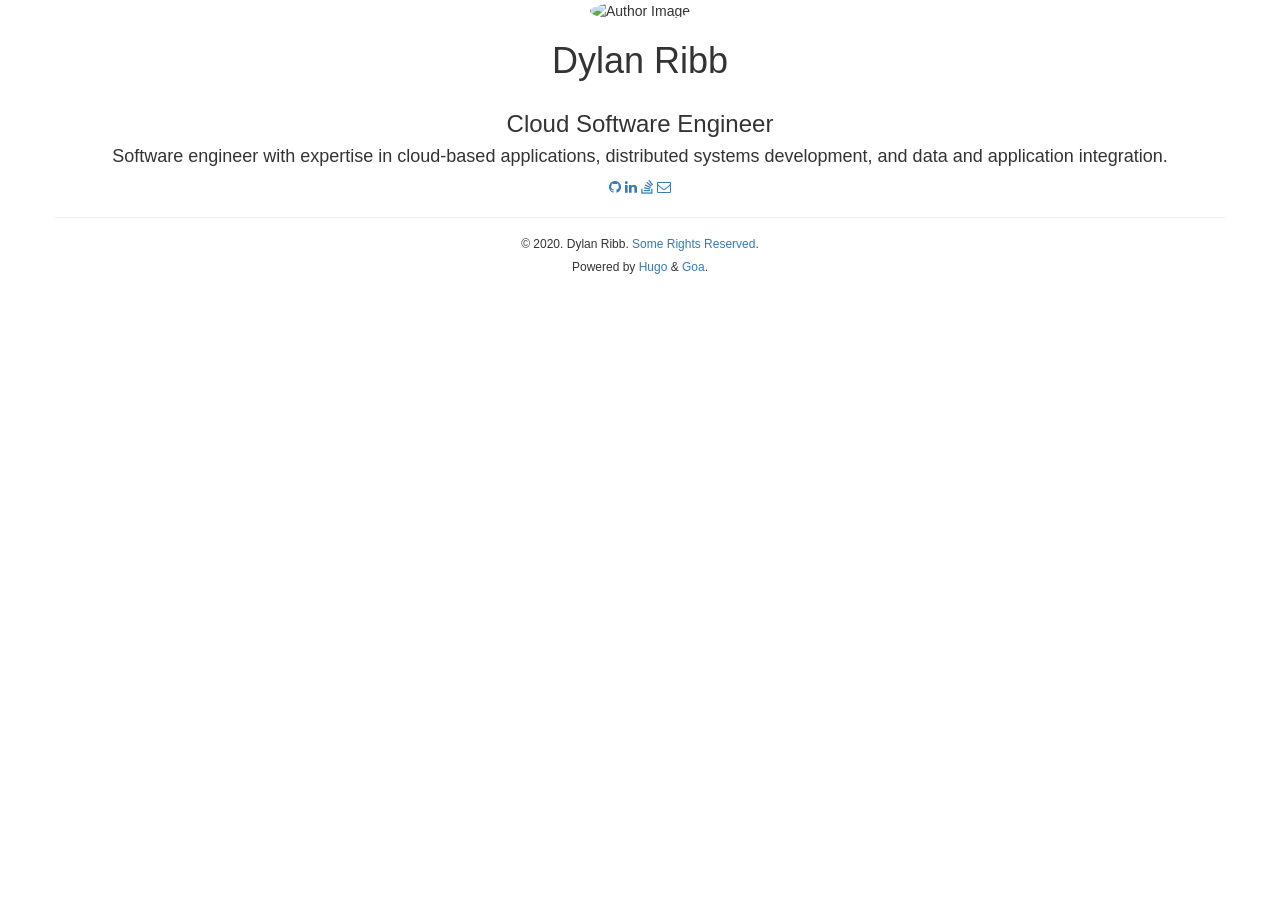
==== index.html @ 679ddd7b "Init" ====
<!DOCTYPE html>
<html lang="en-US">
<head>

<meta charset="utf-8">
<meta name="viewport" content="width=device-width, initial-scale=1.0">
<meta http-equiv="content-type" content="text/html; charset=utf-8">
<meta http-equiv="X-UA-Compatible" content="IE=edge">

<meta name="description" content="Simple minimalist theme">
<meta name="keywords" content="minimalist,blog,goa,hugo,developer">

<base href="https://www.dylanribb.com">

<title>Dylan Ribb</title>

<meta name="generator" content="Hugo 0.42.1" />

<link rel="alternate" type="application/rss" href="https://www.dylanribb.com/index.xml">


<link rel="stylesheet" href="https://fonts.googleapis.com/css?family=Lato:300,400|Roboto+Slab:400,700|Roboto:300,300i,400,400i,500,500i,700,700i">
<link rel="stylesheet" href="https://maxcdn.bootstrapcdn.com/bootstrap/3.3.7/css/bootstrap.min.css" integrity="sha384-BVYiiSIFeK1dGmJRAkycuHAHRg32OmUcww7on3RYdg4Va+PmSTsz/K68vbdEjh4u" crossorigin="anonymous">
<link rel="stylesheet" href="https://maxcdn.bootstrapcdn.com/font-awesome/4.6.3/css/font-awesome.min.css">
<link rel="stylesheet" href="https://www.dylanribb.com/css/main.css">




<link rel="apple-touch-icon" sizes="180x180" href="/apple-touch-icon.png">
<link rel="icon" type="image/png" href="/favicon-32x32.png" sizes="32x32">
<link rel="icon" type="image/png" href="/favicon-16x16.png" sizes="16x16">
<link rel="manifest" href="/manifest.json">
<link rel="mask-icon" href="/safari-pinned-tab.svg" color="#5bbad5">
<meta name="theme-color" content="#ffffff">

</head>
<body lang="en-US">
<div class="container">


<header class="row text-center header">
   <img src="/img/dylan.jpg" alt="Author Image" class="img-circle text-center headshot"> 
  <h1 class="author">Dylan Ribb</h1>
</header>


<section id="info-pane" class="row text-center info">
  
  <h3 class="intro">Cloud Software Engineer</h3>
  
  
  <h4 class="description">Software engineer with expertise in cloud-based applications, distributed systems development, and data and application integration.</h4>
  
</section>


<section id="social-pane" class="row text-center social">
  
  
  
  
  <a href="https://github.com/dylanribb"><i class="fa fa-github" aria-hidden="true"></i></a>
  
  
  
  <a href="https://linkedin.com/in/dylanribb"><i class="fa fa-linkedin" aria-hidden="true"></i></a>
  
  
  <a href="https://stackoverflow.com/users/754615/dylan-ribb?tab=profile"><i class="fa fa-stack-overflow" aria-hidden="true"></i></a>
  
  
  <a href="mailto:dylan@dylanribb.com"><i class="fa fa-envelope-o" aria-hidden="true"></i></a>
  
  
  
</section>


<footer class="row text-center footer">
  <hr />
  
  <h6 class="text-center copyright">© 2020. Dylan Ribb. <a href="http://creativecommons.org/licenses/by/3.0/">Some Rights Reserved</a>.</h6>
  
  <h6 class="text-center powered">Powered by <a href="https://gohugo.io/">Hugo</a> &amp; <a href="https://github.com/shenoybr/hugo-goa">Goa</a>.</h6>
  
  
</footer>

</div>






<script>
var doNotTrack = false;
if (!doNotTrack) {
	window.ga=window.ga||function(){(ga.q=ga.q||[]).push(arguments)};ga.l=+new Date;
	ga('create', 'XYZ', 'auto');
	
	ga('send', 'pageview');
}
</script>
<script async src='https://www.google-analytics.com/analytics.js'></script>

<script src="https://ajax.googleapis.com/ajax/libs/jquery/1.12.4/jquery.min.js"></script>
<script src="https://maxcdn.bootstrapcdn.com/bootstrap/3.3.7/js/bootstrap.min.js" integrity="sha384-Tc5IQib027qvyjSMfHjOMaLkfuWVxZxUPnCJA7l2mCWNIpG9mGCD8wGNIcPD7Txa" crossorigin="anonymous"></script>
<script src="js/main.js"></script>
</body>
</html>
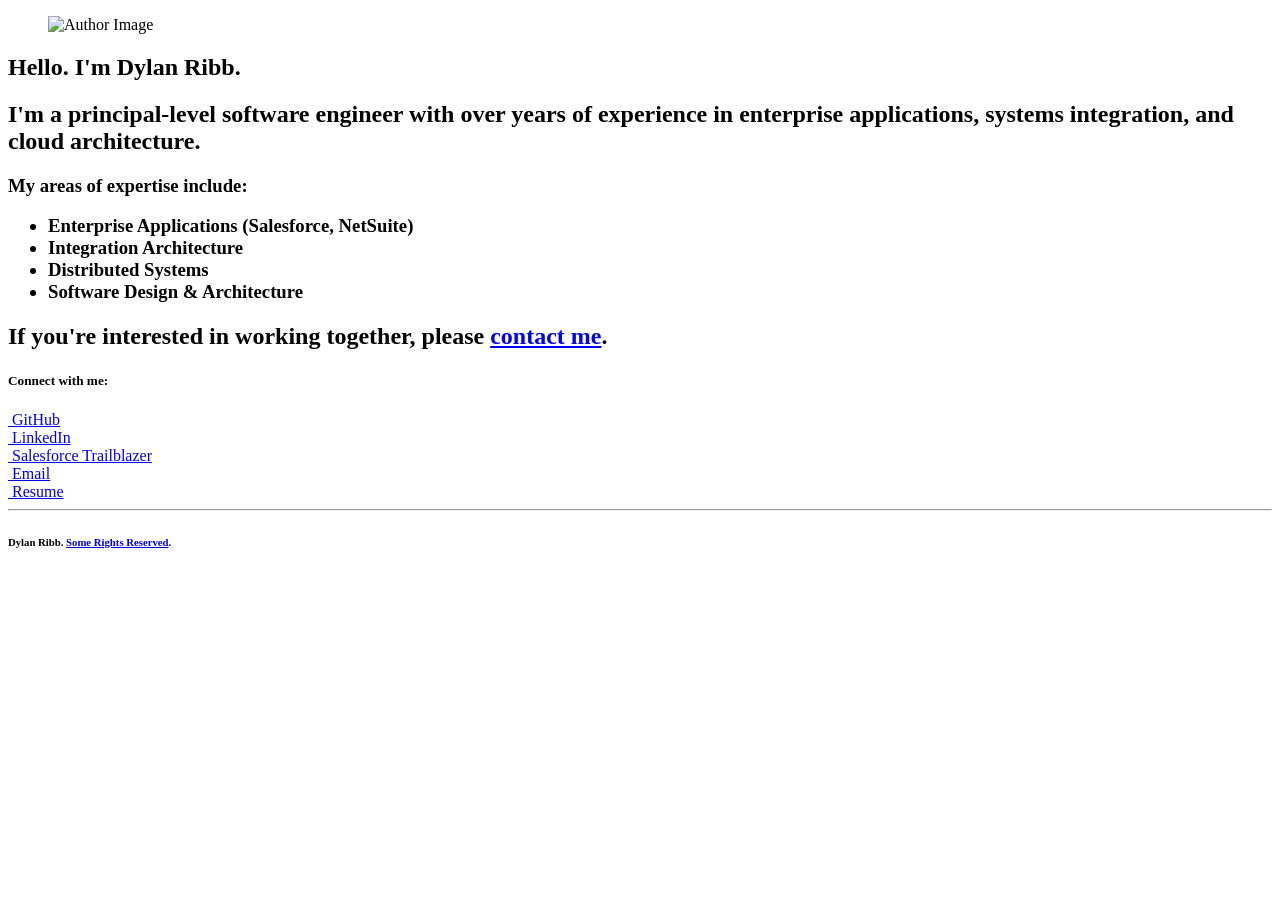
==== commit 116f6600: "Reset branch history" ====
--- a/index.html
+++ b/index.html
@@ -1,113 +1,100 @@
 <!DOCTYPE html>
 <html lang="en-US">
-<head>
+  <head>
+    <meta charset="utf-8">
+    <meta name="viewport" content="width=device-width, initial-scale=1.0">
+    <meta http-equiv="content-type" content="text/html; charset=utf-8">
 
-<meta charset="utf-8">
-<meta name="viewport" content="width=device-width, initial-scale=1.0">
-<meta http-equiv="content-type" content="text/html; charset=utf-8">
-<meta http-equiv="X-UA-Compatible" content="IE=edge">
+    <meta name="description" content="Dylan Ribb is a principal software engineer specializing in Salesforce, NetSuite, systems integration, distributed systems, and cloud architecture.">
+    <meta name="author" content="Dylan Ribb">
+    <link rel="canonical" href="https://www.dylanribb.com/">
+    <meta property="og:type" content="website">
+    <meta property="og:title" content="Dylan Ribb | Principal Software Engineer">
+    <meta property="og:description" content="Principal software engineer specializing in Salesforce, NetSuite, systems integration, distributed systems, and cloud architecture.">
+    <meta property="og:url" content="https://www.dylanribb.com/">
+    <base href="https://www.dylanribb.com/">
 
-<meta name="description" content="Simple minimalist theme">
-<meta name="keywords" content="minimalist,blog,goa,hugo,developer">
-
-<base href="https://www.dylanribb.com">
-
-<title>Dylan Ribb</title>
-
-<meta name="generator" content="Hugo 0.42.1" />
-
-<link rel="alternate" type="application/rss" href="https://www.dylanribb.com/index.xml">
-
-
-<link rel="stylesheet" href="https://fonts.googleapis.com/css?family=Lato:300,400|Roboto+Slab:400,700|Roboto:300,300i,400,400i,500,500i,700,700i">
-<link rel="stylesheet" href="https://maxcdn.bootstrapcdn.com/bootstrap/3.3.7/css/bootstrap.min.css" integrity="sha384-BVYiiSIFeK1dGmJRAkycuHAHRg32OmUcww7on3RYdg4Va+PmSTsz/K68vbdEjh4u" crossorigin="anonymous">
-<link rel="stylesheet" href="https://maxcdn.bootstrapcdn.com/font-awesome/4.6.3/css/font-awesome.min.css">
-<link rel="stylesheet" href="https://www.dylanribb.com/css/main.css">
-
-
-
-
-<link rel="apple-touch-icon" sizes="180x180" href="/apple-touch-icon.png">
-<link rel="icon" type="image/png" href="/favicon-32x32.png" sizes="32x32">
-<link rel="icon" type="image/png" href="/favicon-16x16.png" sizes="16x16">
-<link rel="manifest" href="/manifest.json">
-<link rel="mask-icon" href="/safari-pinned-tab.svg" color="#5bbad5">
-<meta name="theme-color" content="#ffffff">
-
-</head>
-<body lang="en-US">
-<div class="container">
-
-
-<header class="row text-center header">
-   <img src="/img/dylan.jpg" alt="Author Image" class="img-circle text-center headshot"> 
-  <h1 class="author">Dylan Ribb</h1>
-</header>
-
-
-<section id="info-pane" class="row text-center info">
-  
-  <h3 class="intro">Cloud Software Engineer</h3>
-  
-  
-  <h4 class="description">Software engineer with expertise in cloud-based applications, distributed systems development, and data and application integration.</h4>
-  
-</section>
-
-
-<section id="social-pane" class="row text-center social">
-  
-  
-  
-  
-  <a href="https://github.com/dylanribb"><i class="fa fa-github" aria-hidden="true"></i></a>
-  
-  
-  
-  <a href="https://linkedin.com/in/dylanribb"><i class="fa fa-linkedin" aria-hidden="true"></i></a>
-  
-  
-  <a href="https://stackoverflow.com/users/754615/dylan-ribb?tab=profile"><i class="fa fa-stack-overflow" aria-hidden="true"></i></a>
-  
-  
-  <a href="mailto:dylan@dylanribb.com"><i class="fa fa-envelope-o" aria-hidden="true"></i></a>
-  
-  
-  
-</section>
-
-
-<footer class="row text-center footer">
-  <hr />
-  
-  <h6 class="text-center copyright">© 2020. Dylan Ribb. <a href="http://creativecommons.org/licenses/by/3.0/">Some Rights Reserved</a>.</h6>
-  
-  <h6 class="text-center powered">Powered by <a href="https://gohugo.io/">Hugo</a> &amp; <a href="https://github.com/shenoybr/hugo-goa">Goa</a>.</h6>
-  
-  
-</footer>
-
-</div>
-
-
-
-
-
-
-<script>
-var doNotTrack = false;
-if (!doNotTrack) {
-	window.ga=window.ga||function(){(ga.q=ga.q||[]).push(arguments)};ga.l=+new Date;
-	ga('create', 'XYZ', 'auto');
-	
-	ga('send', 'pageview');
-}
-</script>
-<script async src='https://www.google-analytics.com/analytics.js'></script>
-
-<script src="https://ajax.googleapis.com/ajax/libs/jquery/1.12.4/jquery.min.js"></script>
-<script src="https://maxcdn.bootstrapcdn.com/bootstrap/3.3.7/js/bootstrap.min.js" integrity="sha384-Tc5IQib027qvyjSMfHjOMaLkfuWVxZxUPnCJA7l2mCWNIpG9mGCD8wGNIcPD7Txa" crossorigin="anonymous"></script>
-<script src="js/main.js"></script>
-</body>
-</html>
-
+    <title>Dylan Ribb</title>
+    <script src="https://kit.fontawesome.com/faab1a693d.js" crossorigin="anonymous"></script>
+    <link rel="stylesheet" href="css/main.css">
+  </head>
+  <body lang="en-US">
+    <div class="container">
+      <section class="section">
+        <div class="container">
+          <div class="columns is-centered is-multiline">
+            <div class="column is-full">
+              <figure class="image is-128x128 mx-auto">
+              <img src="img/dylan.jpg" alt="Author Image" class="is-rounded">
+              </figure>
+            </div>
+            <div class="column is-full">
+              <h1 class="title has-text-centered">Hello. I'm Dylan Ribb.</h1>
+            </div>
+            <div class="column is-half">
+              <h2 class="subtitle has-text-centered">I'm a principal-level software engineer with over <span id="experience-in-years"></span> years of experience in enterprise
+                applications, systems integration, and cloud architecture.</h2>
+            </div>
+            <div class="column is-full">
+              <h3 class="has-text-centered">My areas of expertise include:
+                <ul class="specializations">
+                  <li>Enterprise Applications (Salesforce, NetSuite)</li>
+                  <li>Integration Architecture</li>
+                  <li>Distributed Systems</li>
+                  <li>Software Design &amp; Architecture</li>
+                </ul>
+              </h3>
+            </div>
+            <div class="column is-full">
+              <h2 class="has-text-centered">If you're interested in working together, please <a
+                  class="email-link" href="#">contact me</a>.</h2>
+            </div>
+          </div>
+      </section>
+    </div>
+    <footer class="footer">
+      <div class="container">
+      <section id="social-pane" class="row text-center social">
+        <div class="columns is-centered is-multiline">
+          <div class="column is-full">
+            <h5 class="has-text-centered">Connect with me:</h5>
+          </div>
+          <div class="column is-full">
+            <div class="columns is-centered is-multiline is-1">
+              <div class="column has-text-centered">
+                <a href="https://github.com/dylanribb"><i class="fa fa-github" aria-hidden="true"></i>&nbsp;GitHub</a>
+              </div>
+              <div class="column has-text-centered">
+                <a href="https://linkedin.com/in/dylanribb"><i class="fa fa-linkedin"
+                    aria-hidden="true"></i>&nbsp;LinkedIn</a>
+              </div>
+              <div class="column has-text-centered">
+                <a href="https://salesforce.com/trailblazer/dylanribb" target="_blank"><i class="fa fa-brands fa-salesforce"
+                    aria-hidden="true"></i>&nbsp;Salesforce Trailblazer</a>
+              </div>
+              <div class="column has-text-centered">
+                <a class="email-link" href="#"><i class="fa fa-envelope-o" aria-hidden="true"></i>&nbsp;Email</a>
+              </div>
+              <div class="column has-text-centered">
+                <a href="resources/resume.pdf" target="_blank"><i class="fa fa-file-pdf-o"
+                    aria-hidden="true"></i>&nbsp;Resume</a>
+              </div>
+            </div>
+          </div>
+        </div>
+      </section>
+      <hr />
+      <section id="copyright-pane" class="row text-center copyright">
+      <div class="columns is-centered">
+        <div class="column is-full">
+          <h6 class="copyright has-text-centered"><i class="fa fa-copyright" aria-hidden="true" title="Copyright" aria-label="Copyright"></i><span id="copyright-year"></span> Dylan Ribb. <a
+              href="http://creativecommons.org/licenses/by/3.0/">Some
+              Rights Reserved</a>.</h6>
+        </div>
+      </div>
+      </section>
+    </div>
+    </footer>
+    <script src="js/main.js"></script>
+  </body>
+</html>
--- a/css/main.css
+++ b/css/main.css
@@ -0,0 +1,11 @@
+@import "https://cdn.jsdelivr.net/npm/bulma@1.0.4/css/bulma.min.css";
+@import url('https://fonts.googleapis.com/css2?family=Outfit:wght@100..900&display=swap');
+
+body {
+    font-family: 'Outfit', sans-serif;
+}
+
+.footer {
+    --bulma-footer-padding: 1rem 1.5rem 3rem;
+}
+
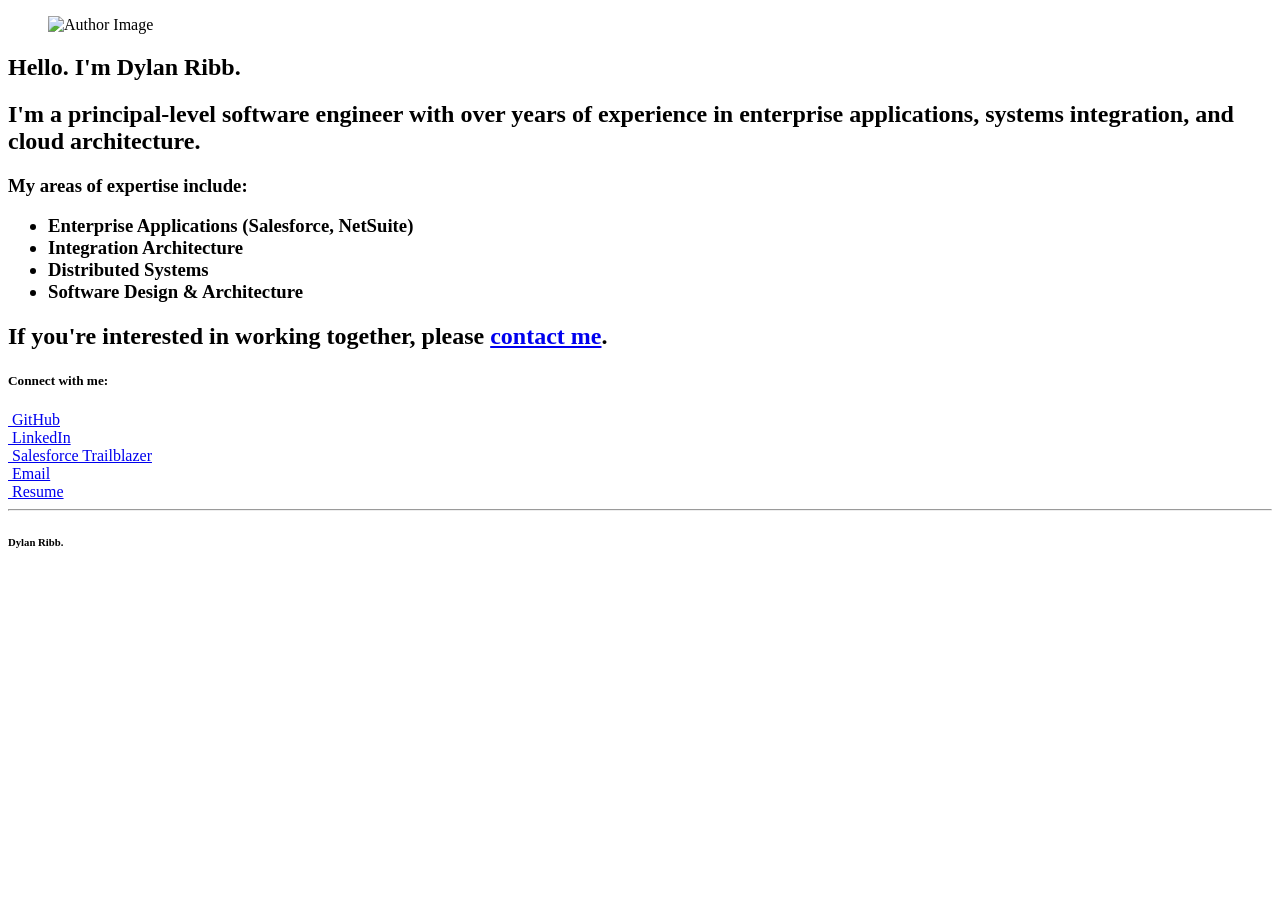
==== commit 28c03b51: "Remove "Some Rights" message" ====
--- a/index.html
+++ b/index.html
@@ -87,9 +87,7 @@
       <section id="copyright-pane" class="row text-center copyright">
       <div class="columns is-centered">
         <div class="column is-full">
-          <h6 class="copyright has-text-centered"><i class="fa fa-copyright" aria-hidden="true" title="Copyright" aria-label="Copyright"></i><span id="copyright-year"></span> Dylan Ribb. <a
-              href="http://creativecommons.org/licenses/by/3.0/">Some
-              Rights Reserved</a>.</h6>
+          <h6 class="copyright has-text-centered"><i class="fa fa-copyright" aria-hidden="true" title="Copyright" aria-label="Copyright"></i><span id="copyright-year"></span> Dylan Ribb.</h6>
         </div>
       </div>
       </section>
--- a/css/main.css
+++ b/css/main.css
@@ -2,10 +2,19 @@
 @import url('https://fonts.googleapis.com/css2?family=Outfit:wght@100..900&display=swap');
 
 body {
+    min-height: 100vh;
+    display: flex;
+    flex-direction: column;
     font-family: 'Outfit', sans-serif;
+}
+
+body > .container {
+    flex: 1;
+    display: flex;
+    flex-direction: column;
+    justify-content: center;
 }
 
 .footer {
     --bulma-footer-padding: 1rem 1.5rem 3rem;
 }
-
